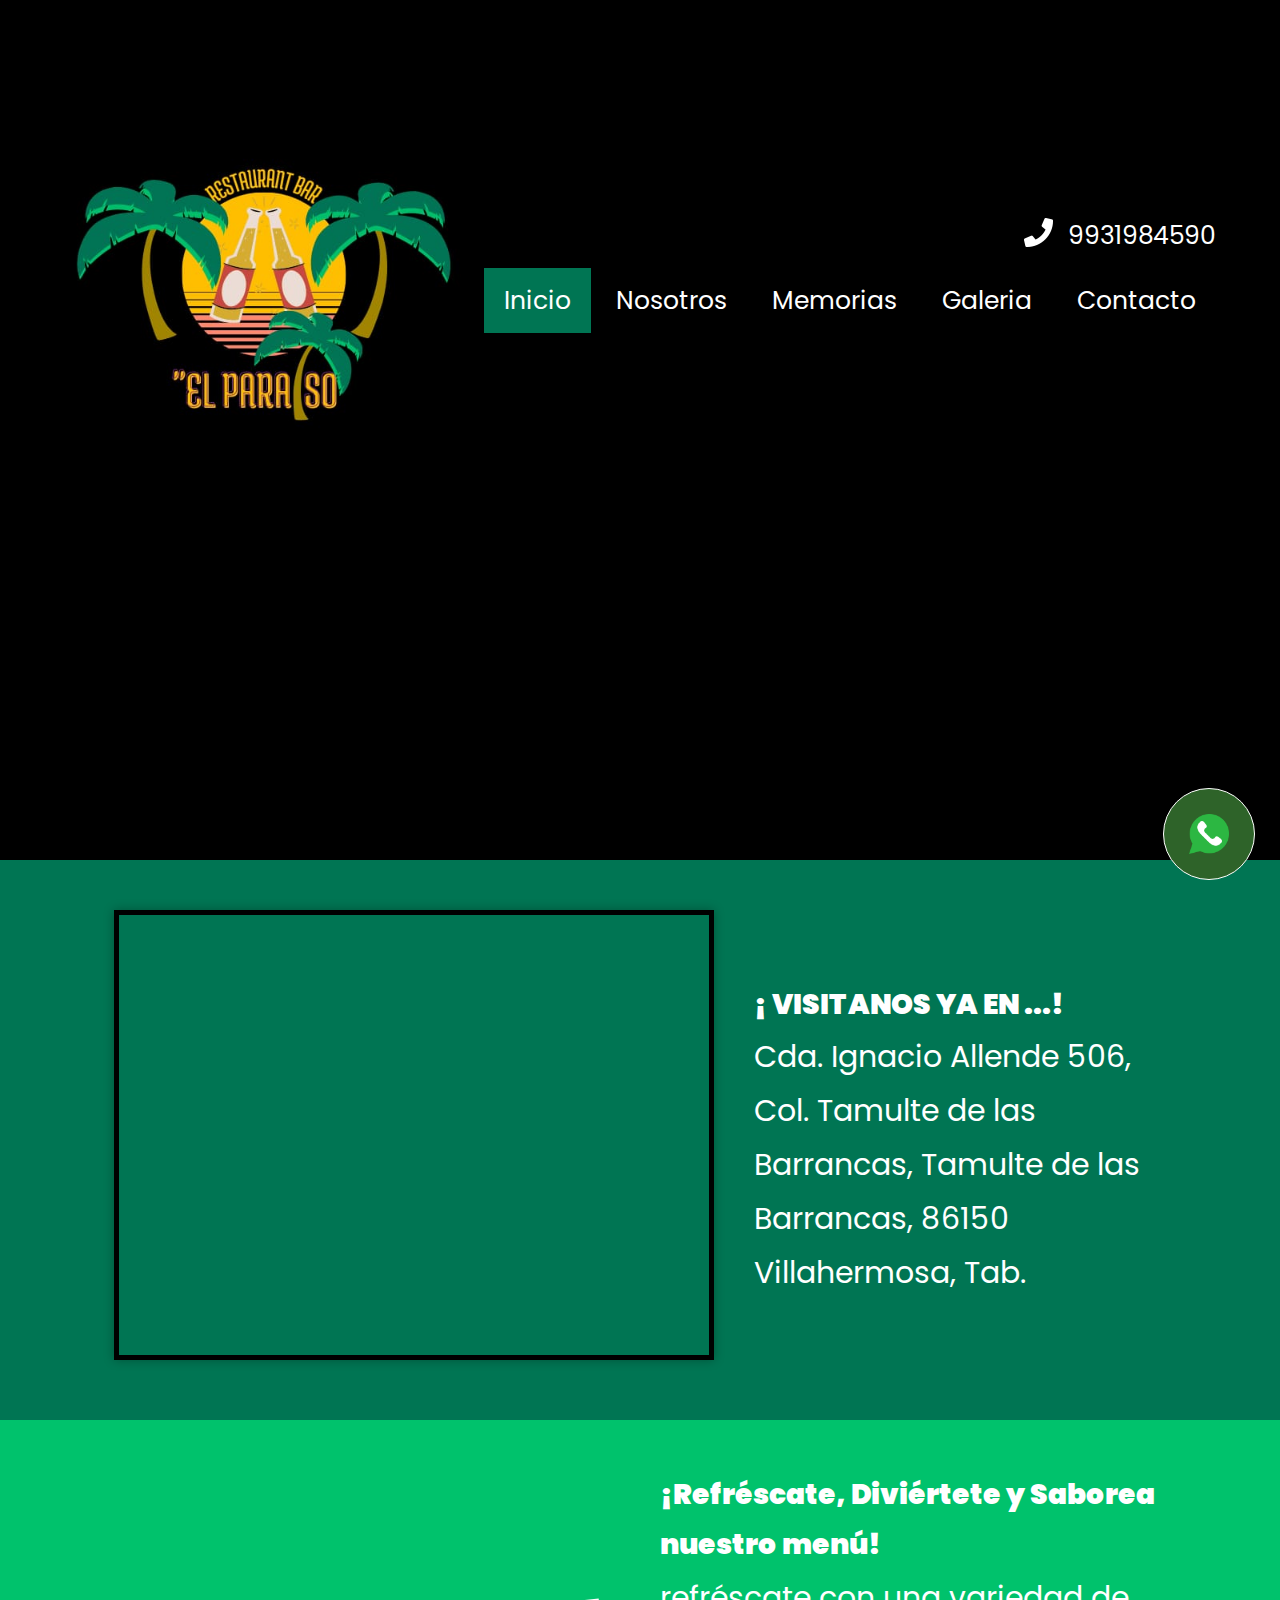
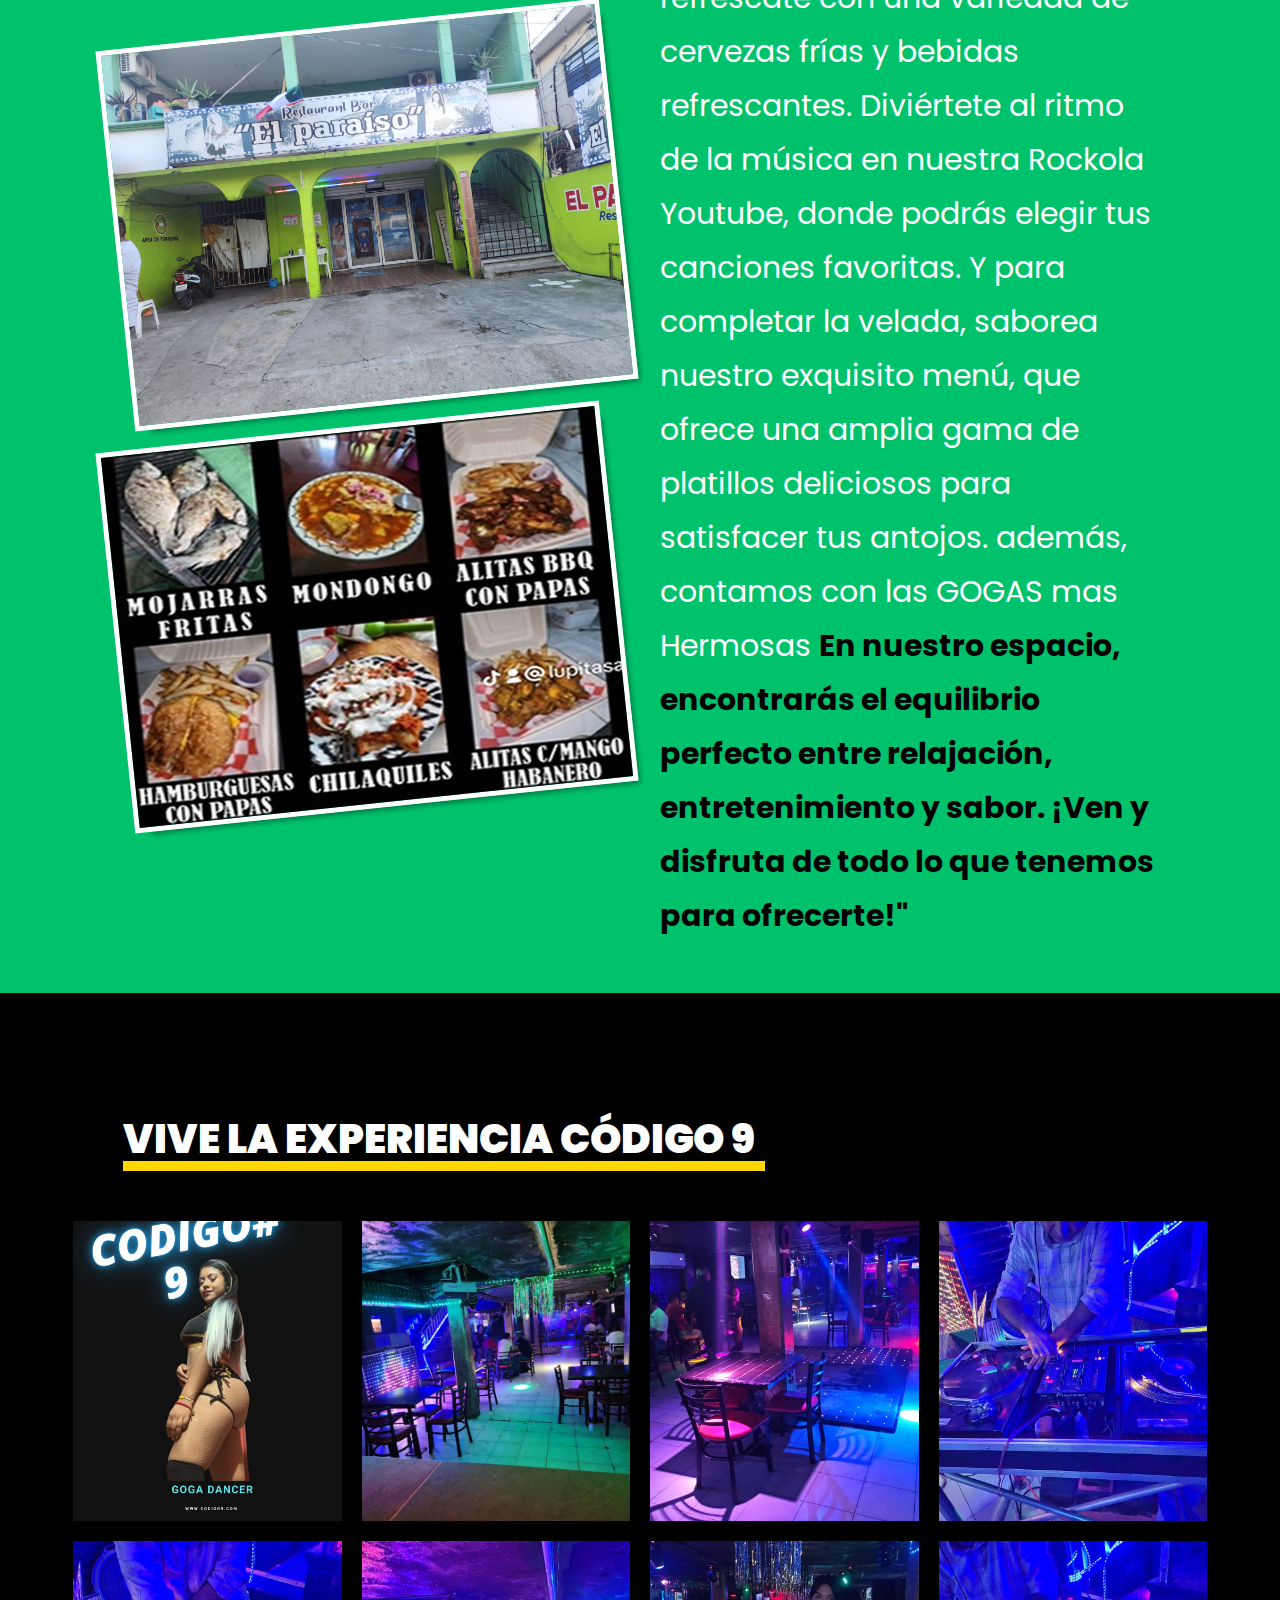
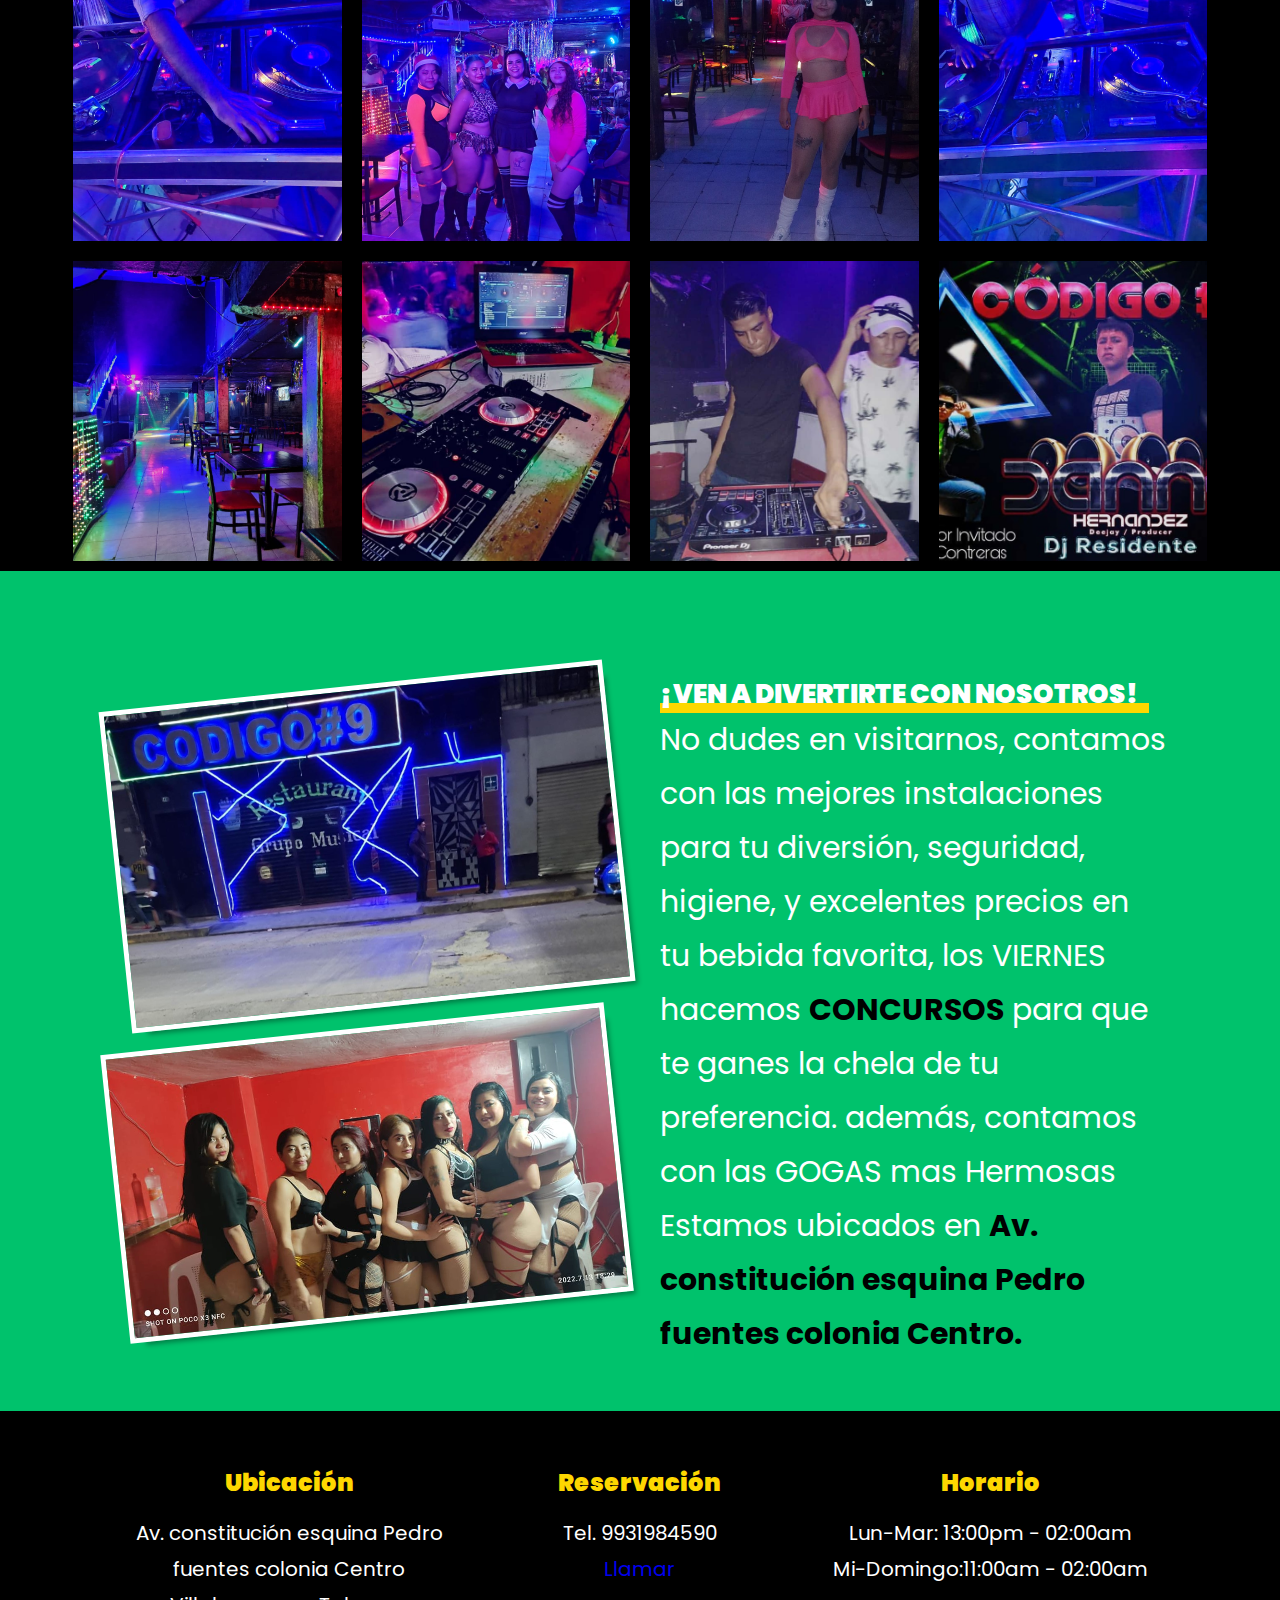
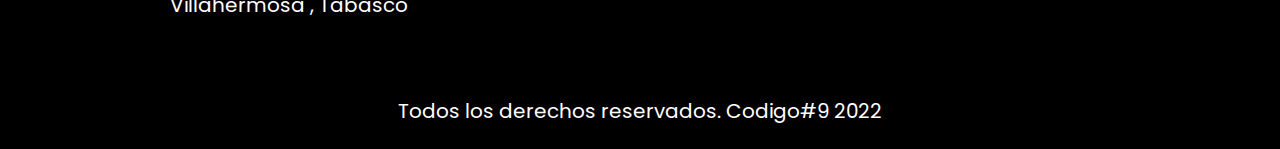
==== index.html @ 176f5985 "first commit" ====
<!DOCTYPE html>
<html lang="es">

<head>
    <meta charset="UTF-8" />
    <meta http-equiv="X-UA-Compatible" content="IE=edge" />
    <meta name="viewport" content="width=device-width, initial-scale=1.0" />
    <meta name="description"
        content="Sitio de bar , la mejor música, el mejor ambiente, gogas, cariñosas, seguridad en el lugar, Rokocola con youtube, los videos tocando en las pantallas del lugar, estamos ubicados en la colonia Tamulte de las barrancas zona de los mariachis de la ciudad de Villahermosa, Tabasco, la música en Rockola en todo su esplendor, visítanos ya sabes donde en bar el paraiso. " />
    <meta name="keywords"
        content="el paraiso bar,bar el paraiso, antro,bar, rokola, youtube , gogas, las cariñosas, musica electronica , chemaney , chelas frias , cubetazo , botellas, baile, antro centro , villahermosa, Tamulte de las barrancas, luces, show, videos, musica youtube, concursos , promociones , noche mexicana antro, posada antro , seguridad , baile , son de barrio ,chilo , peter" />

    <link rel="shortcut icon" href="img/favicon.ico" type="image/x-icon">
    <title>El Paraíso: "Donde la diversión y la tranquilidad se abrazan, ¡y la noche cobra vida!."</title>
    <link rel="preconnect" href="https://fonts.googleapis.com">
    <link rel="preconnect" href="https://fonts.gstatic.com" crossorigin>
    <link href="https://fonts.googleapis.com/css2?family=Poppins:wght@200;300;400;600;700;900&display=swap"
        rel="stylesheet">
    <link rel="preconnect" href="https://fonts.googleapis.com">
    <link rel="preconnect" href="https://fonts.gstatic.com" crossorigin>
    <link href="https://fonts.googleapis.com/css2?family=Roboto:wght@300;400;500;700;900&display=swap" rel="stylesheet">
    <link rel="stylesheet" href="css/styles.css" type="text/css" media="all" />
    <link rel="stylesheet" href="css/normalize.css" type="text/css" media="all" />
</head>

<body>

    <header class="header">

        <div class="contenedor contenido-header">

            <div class="barra">

                <div class="logo">
                    <a href="index.html"><img src="img/paraiso.jpg" alt="logo-del-bar-paraiso" />

                </div>

                <div class="contacto">

                    <a class="telefono" href="tel:9931984590">9931984590</a>

                    <nav class="navegacion">
                        <a class="link activo" href="index.html">Inicio</a>
                        <a class="link" href="nosotros.html">Nosotros</a>
                        <a class="link" href="memorias.html">Memorias</a>
                        <a class="link" href="galeria.html">Galeria</a>
                        <a class="link" href="contacto.html">Contacto</a>
                    </nav>

                </div>

            </div><!-- end barra -->

        </div> <!-- end contenido header -->

    </header>

    <div class="container-boton">
        <a href="https://wa.me/9931984590?text=Quiero%20Reservar%20una%20mesa%20hoy%20se%20podra%20?" target="_blank">
            <img class="boton" src="/img/icono.png" alt="" />
        </a>
    </div>

    <main>
        <section class="visitanos">
            <div class="contenedor">
                <div class="grid-crea">
                    <div>
                        <iframe class="mapa"
                            src="https://www.google.com/maps/embed?pb=!3m2!1ses!2smx!4v1694639401173!5m2!1ses!2smx!6m8!1m7!1s7NgHIiThQM7QHeAy54DLlg!2m2!1d17.96893938468139!2d-92.95968931834545!3f194.87726551774605!4f3.706601394487379!5f0.7820865974627469"
                            width="600" height="450" style="border:0;" allowfullscreen="" loading="lazy"
                            referrerpolicy="no-referrer-when-downgrade"></iframe>
                    </div>

                    <div class="contenido">
                        <h2>
                            ¡ VISITANOS YA EN ...!
                        </h2>
                        <p>
                            Cda. Ignacio Allende 506, Col. Tamulte de las Barrancas, Tamulte de las Barrancas, 86150
                            Villahermosa, Tab.
                        </p>
                    </div>
                </div>
            </div>
        </section>

        <div class="barrio">
            <section class="fiesta">
                <div class="contenedor">
                    <div class="grid-crea">
                        <div class="imagen">
                            <img src="/img/entrada.jpeg" alt="foto entrada" />
                            <img src="/img/comida.jpg" alt="las cariñosas" />
                        </div>

                        <div class="contenido">
                            <h2 class="">
                                ¡Refréscate, Diviértete y Saborea nuestro menú!
                            </h2>
                            <p>
                                refréscate con una variedad de cervezas frías y bebidas refrescantes. Diviértete al
                                ritmo de la música en nuestra Rockola Youtube, donde podrás elegir tus canciones
                                favoritas.
                                Y para completar la velada, saborea nuestro
                                exquisito menú, que ofrece una amplia gama de platillos deliciosos para satisfacer tus
                                antojos. además,
                                contamos con las GOGAS mas Hermosas
                                <span class="direccion">
                                    <strong>
                                        En nuestro espacio, encontrarás el equilibrio perfecto entre relajación,
                                        entretenimiento y sabor. ¡Ven y disfruta de todo lo que tenemos para
                                        ofrecerte!"</strong></span>
                            </p>
                        </div>
                    </div>
                </div>
            </section>
        </div>

        <section class="experiencia">
            <div class="contenedor experiencia-contenido">
                <h2 class="headingBorder">vive la Experiencia código 9</h2>

                <div class="galeria">
                    <div class="imagen">
                        <img class="gale" src="/img/1.jpeg" alt="galeria" />
                    </div>

                    <div class="imagen">
                        <img class="gale" src="/img/2.jpeg" alt="galeria" />
                    </div>
                    <div class="imagen">
                        <img class="gale" src="/img/3.jpeg" alt="galeria" />
                    </div>
                    <div class="imagen">
                        <img class="gale" src="/img/4.jpeg" alt="galeria" />
                    </div>
                    <div class="imagen">
                        <img class="gale" src="/img/5.jpeg" alt="galeria" />
                    </div>
                    <div class="imagen">
                        <img class="gale" src="/img/6.jpeg" alt="galeria" />
                    </div>
                    <div class="imagen">
                        <img class="gale" src="/img/7.jpeg" alt="galeria" />
                    </div>
                    <div class="imagen">
                        <img class="gale" src="/img/8.jpeg" alt="galeria" />
                    </div>
                    <div class="imagen">
                        <img class="gale" src="/img/9.jpeg" alt="galeria" />
                    </div>
                    <div class="imagen">
                        <img class="gale" src="/img/10.jpg" alt="galeria" />
                    </div>
                    <div class="imagen">
                        <img class="gale" src="/img/11.jpg" alt="galeria" />
                    </div>
                    <div class="imagen">
                        <img class="gale" src="/img/12.jpg" alt="galeria" />
                    </div>
                </div>
            </div>
        </section>
    </main>
    <section class="fiesta">
        <div class="contenedor">
            <div class="grid-crea">
                <div class="imagen">
                    <img src="/img/hero.jpg" alt="foto entrada" />
                    <img src="/img/miedo.jpg" alt="las cariñosas" />
                </div>

                <div class="contenido">
                    <h2 class="headingBorder">
                        ¡VEN A DIVERTIRTE CON NOSOTROS!
                    </h2>
                    <p>
                        No dudes en visitarnos, contamos con las mejores
                        instalaciones para tu diversión, seguridad, higiene,
                        y excelentes precios en tu bebida favorita, los
                        VIERNES hacemos
                        <strong class="direccion">CONCURSOS</strong> para
                        que te ganes la chela de tu preferencia. además,
                        contamos con las GOGAS mas Hermosas Estamos ubicados
                        en
                        <span class="direccion">
                            <strong>
                                Av. constitución esquina Pedro fuentes
                                colonia Centro.</strong></span>
                    </p>
                </div>
            </div>
        </div>
    </section>

   <!--  <section class="evento">
        <div class="contenedor">
            <h2>¿Tienes algún evento?</h2>

            <p class="celebra">Celebra con nosotros :</p>

            <div class="eventos">
                <div class="imagen">
                    <img src="/img/cumpleaños.jpg" alt="imagen proceso" />
                </div>

                <div class="texto">
                    <h3 class="headingBorder fi">Cumpleaños</h3>
                    <p>
                        Celebra tu onomástico con nosotros, tenemos las
                        mejores promociones para el cumpleañero(a) solo
                        reserva y que empiece la fiesta.
                    </p>
                </div>
            </div>

            <div class="eventos">
                <div class="imagen">
                    <img src="img/boda.jpg" alt="imagen proceso" />
                </div>

                <div class="texto">
                    <h3 class="headingBorder fi">Aniversario de bodas</h3>
                    <p>
                        El día de tu boda es un momento señalado que seguro
                        que jamás olvidarás. Y por supuesto, celebrar cada
                        año que pasas al lado de esa persona es un motivo de
                        alegría que no puedes perderte. Ven y celébralo aquí
                        en código 9, sorpresas para ti en este día te
                        esperan en código 9.
                    </p>
                </div>
            </div>

            <div class="eventos">
                <div class="imagen">
                    <img src="img/gameover.jpg" alt="imagen proceso" />
                </div>

                <div class="texto">
                    <h3 class="headingBorder fi">
                        Despedidas de soltero(a)
                    </h3>
                    <p>
                        Organiza una despedida de soltera original con tus
                        amigas. Te damos ideas, juegos para despedida de
                        soltera y planes que te van a encantar.
                    </p>
                </div>
            </div>

            <div class="eventos">
                <div class="imagen">
                    <img src="img/gay.png" alt="imagen proceso" />
                </div>

                <div class="texto">
                    <h3 class="headingBorder fi">Salida de closet</h3>
                    <p>
                        Salir del closet o del armario significa comunicar a
                        las personas que nos rodean las inclinaciones
                        sexuales. Básicamente es declararse como una persona
                        lesbiana, gay, bisexual y transgénero. En código 9
                        apoyamos la diversidad sexual , por lo cual celebra
                        con nosotros ese día tan especial para ti, grandes
                        promociones para ti que eres especial.
                    </p>
                </div>
            </div>

            <div class="eventos">
                <div class="imagen">
                    <img src="img/guys-878870_1920.jpg" alt="imagen proceso" />
                </div>

                <div class="texto">
                    <h3 class="headingBorder fi">Tu primera vez en bar.</h3>
                    <p>
                        Si ya tienes 18 y nunca has estado en un bar,
                        déjanos ser tu primera vez y te atenderemos como
                        rey, baile de goga gratis para ti en tu mesa al
                        ingresar a código 9, bienvenido al despapaye y que
                        comience la fiesta.
                    </p>
                </div>
            </div>
        </div>
    </section> -->

    <footer class="footer">
        <div class="contenedor contenido-footer bg-white">
            <div class="footer-box ubicacion">
                <h3 class="heading-footer">Ubicación</h3>
                <p>Av. constitución esquina Pedro fuentes colonia Centro</p>
                <p>Villahermosa , Tabasco</p>
            </div>
            <div class="footer-box reservacion">
                <h3 class="heading-footer">Reservación</h3>
                <p>Tel. 9931984590</p>
                <a href="tel:+529931984590">Llamar</a>
            </div>
            <div class="footer-box horario">
                <h3 class="heading-footer">Horario</h3>

                <p>Lun-Mar: 13:00pm - 02:00am</p>
                <p>Mi-Domingo:11:00am - 02:00am</p>
            </div>
        </div>
        <p class="copyright">
            Todos los derechos reservados. Codigo#9 2022
        </p>
    </footer>

    <!-- <div class=" container-slider contenedor">
         
            <div class=" slider">
          
              <ul>

              <li><img src="img/slider1.jpg" alt=""></li>
              <li><img src="img/slider2.jpg" alt=""></li>
              <li><img src="img/slider3.jpg" alt=""></li>
              <li><img src="img/slider4.jpg" alt=""></li>

              </ul>

            </div>
 -->
    <!-- <script src="/js/app.js"></script> -->
</body>

</html>
---- css/styles.css ----
:root{
    --blanco:#fff;
    --dorado:#fed700;
    --negro:#000000;
    --dorado2:#6c5a02;
    --verde1:#007553;
    --verde2:#00c26c;
    --amarillo:#ffbb01;
    --amarillo2:#a48206;
    --rojo:#cc4743;


    --fuentePrincipal:'Poppins', sans-serif;
    --fuenteSecundaria:'Roboto', sans-serif;
}

html{
    font-size: 62.5%;
    box-sizing: border-box;
   
}

*, *:before, *:after{
    box-sizing: inherit;
    
     
}

body{
    font-family: var(--fuentePrincipal);
    font-size: 1.6rem;
    line-height: 1.8;
 /*    background-color: var(--negro); */
    
}
h1,h2,h3{
    font-weight: 900;
    margin: 1rem 0 4rem 0;
}

h1{
 font-size: 3.8rem;
}
h2{
 font-size: 2.8rem;
 margin: 0;
}
h3{
 font-size: 2rem;
}

a{
    text-decoration: none;
}
img{
    max-width: 100%;
    display: block;
}


.contenedor{
    max-width:120rem;
    margin: 0 auto;
    width:90%;
}

.btn{
    color: var(--gris);
    background-color: var(--blanco);
    border: 1px solid var(--dorado);
    padding: .5rem 2rem;
    transition: background-color .3s;
}
.btn:hover{
    background-color: var(--dorado);
    
}

/* utilidades */
.text-center{
    text-align: center;
}

.mt5{
    margin-top: 5rem;
}

.activo{
    background-color: var(--verde1);
}

.degradado-dorado {
    color: transparent;
    background: linear-gradient(to right, var(--dorado2) 0%, var(--dorado) 100%);
    -webkit-background-clip: text;
    background-clip: text;
    margin: 0;
   
}

/* estilos del header */

.header {
    min-height:80rem;
    /* altura minima del header*/
    background-color: var(--negro); 
    padding: 5rem 0;
    margin-bottom:.5px solid var(--dorado);

}

.contenido-header {
    display: flex;
    flex-direction: column;
    height: calc(80rem - 4rem);
    justify-content: space-between;
    /* alinea verticalmente en column */
    color: var(--blanco);
}

.contenido h2{
    color:var(--blanco);
}

.nombre-sitio {
    font-weight: 300;
    text-align: center;
    font-size: 2rem;
    text-transform: uppercase;
    line-height:1.3;
    margin-top: 3rem;
}

@media (min-width: 768px) {
    .nombre-sitio {
        font-size: 5rem;
    }
}

.nombre-sitio span {
    font-weight: 900;
}

.logo img{

    max-width:40rem;
    margin: 0 auto;

   
}



@media (min-width: 768px) {
    .barra {
        display: flex;
        justify-content: space-between;
        align-items: center;
        /* alineamos en rows horizontalmente */
    }

    .logo img{
       margin:0;
       
    }

}

/* 
alineamos el telefono y el menu de navegacion */
.contacto {
    display: flex;
    flex-direction: column;
    align-items: center;
}

@media (min-width: 768px) {
    .contacto {
        align-items: flex-end;
    }
}

.telefono{
 display: flex;

}
.telefono::before{
    content:'';
    display:block;
    width:4rem;
    height:4rem;
    background-image: url(../img/telefono.png);
    background-repeat: no-repeat;
    background-position: center center;
    margin-right:1rem;
    
}

.header a{
    color:var(--blanco);
    font-size: 2rem;
    margin-bottom:.5rem;
}

@media (min-width: 768px) { 
    .header a{
        margin-bottom:0;
        margin-left:.5rem;
    }
}
@media (min-width: 768px) {
    .header a{
        color:var(--blanco);
        font-size: 2.5rem;
    }
     
    
}

.navegacion{
    display: flex;
    flex-direction:column;
    align-items: center;
    width:100%;
   /*  visibility: hidden; */
   /*  opacity: 0; */
    transition: visibility .3s ease-in-out ,opacity 0.5s linear; 
}



@media (min-width: 768px) {
    .navegacion{
       flex-direction: row;
       display: flex;
      /*  visibility: visible; */
       opacity: 1;
       
      
    } 
    
}

.navegacion a{
    padding:.5rem;
    transition: background-color 300ms;
    width:100%;
    text-align: center;
    margin-top: 1rem;
}
@media (min-width: 768px) { 
    .navegacion a{
        padding: 1rem  2rem;
    }
}

.navegacion a:hover{
    background-color: var(--amarillo);
    color: var(--verde1);
}

.slogan{
    text-align: center;
    
}   

@media (min-width: 768px) { 
    .slogan {
        text-align:right;
    }

   
}
.slogan h2{
    color: var(--blanco);
    text-transform: uppercase;
    font-size: 2rem;
    margin: 0;
}



@media (min-width: 768px) { 
    .slogan h2{
        font-size:4rem
    }
}

.slogan p{
  margin: 0;
  line-height: 1;
  
}

.barrio{
    background-color: var(--verde2);
}

.sonDelBarrio{
    background-color: var(--verde2);

}

.sonDelBarrio img{
    display: block;
    width:100%;
}

.anfitrion{
    text-align: center;
}


.visitanos{
    background-color: var(--verde1);
}

.grid-crea{
   padding: 5rem;
}

.grid-crea img {
    /* transform: rotate(-6deg); */
    border: .5rem solid var(--blanco);
    box-shadow: 9px 10px 5px -7px rgb( 0 0 0 / .35);
    
}

@media (min-width:1024px) { 

    .grid-crea{
        display: grid;
        grid-template-columns: repeat(2 ,1fr);
        gap: 4rem;
        align-items:center;
    }
}

.contenido p{
    color: var(--blanco);
    line-height: 1.8;
    font-size:2rem;
}


@media (min-width:1024px) { 

    .contenido p{
        font-size:3rem;
    }
    
}

iframe{
    margin: 0 auto;
}

iframe.mapa {
    border: 5px solid var(--negro) !important; /* Borde blanco de 5px */
    box-shadow: 0px 0px 10px rgba(0, 0, 0, 0.3) !important; /* Sombra suave */
   
   
}

/* estilos de la galeria */

.experiencia {
    background-color: var(--negro);
    padding: 1rem;
   
}

.experiencia h2{
    color: var(--blanco);
    padding: 5rem;
    text-transform:uppercase;
    text-align: center;
    font-size: 4rem;
}


.imagen .gale{
    height: 30rem;
    width: 30rem;
    object-fit: cover;
}

.galeria{
    display: grid;
    grid-template-columns: repeat(2,1fr);
    gap:1rem;
   
}

@media (min-width: 1024px) { 

    .galeria{
        display: grid;
        grid-template-columns: repeat(4, 1fr); 
        gap:2rem; 
         
   }   

}

.headingBorder{
    font-size: 2.6rem;
     color:var(--dorado2);
     display: inline-block;
     margin-top: 5rem;
}

.headingBorder::after{
    content:'';
    background-color:var(--dorado);
    height: 1rem;
    width:calc(100% + 1rem) ;
    display: block;
    margin:-1.4rem 0 0 0;
}

/* estilos  fiesta */

.fiesta{
    background-color: var(--verde2);
    margin: 0;
    
    
}

.direccion{
    color: var(--negro);
    
    
}

.fiesta img{
    margin-top:2rem;
    transform: rotate(-6deg);  
    border: .5rem solid var(--blanco);
    box-shadow: 9px 10px 5px -7px rgb( 0 0 0 / .35);
}

.fiesta-grid{
    display: grid;
    grid-template-columns: repeat(2 ,1fr);
    gap: 2rem;
    align-items:center;
}

.contenido-footer{
    padding: 5rem;
}

@media (min-width:1024px) { 

    .contenido-footer{
        display: grid;
        grid-template-columns: repeat(3, 2fr);
    }
}

.copyright {
    text-align: center;
    margin: 0;
    padding: 2rem;
    color: var(--blanco)
}

/* estilos de eventos */
.evento{
    background-color:var(--blanco);
    padding: 2rem;
}

.evento h2{
    text-align: center;
    text-transform: uppercase;

}

.evento .celebra{
    color:var(--dorado2);
    font-weight: 900;

}
.eventos{
    margin-bottom: 5rem;
}

@media (min-width: 1024px) { 
    .eventos{
        display:flex;
        gap: 5rem;
        align-items: center;
    }
}

.eventos:last-of-type{
    margin-bottom: 0;
}

.texto:nth-child(even){
    order: -1;
}

    

    .imagen,
    .texto {
        flex: 1;
    }

    .texto {
        margin-top: 1rem;
       
    }

    .fi {
        margin: 0;
        text-align: left;
    }

    


/* estilos de footer */

.footer{
    background-color: var(--negro);
}


.footer-box {
   
    text-align: center;
    margin-bottom:5rem;
    color:var(--blanco);
}
    @media (min-width:1024px) { 
        .footer-box {
            margin-bottom:0;
        }
    }

    h3 {
        
        margin: 0 0 1rem 0;
        font-size: 2.4rem;
        color:var(--dorado);
    }
    p, a {
        font-size: 2rem;
        margin: 0;
    }

/* 
 estilos del boton whatsapp
 */

 .container-boton{
    background-color: #2e6329;
    border: 1px solid #fff;
    position: fixed;
    z-index: 999;
    border-radius: 50%;
    bottom: 20px;
    right: 25px;
    padding: 25px;
    transition: ease 0.3s;
    animation: efecto 1.2s infinite;
}

.container-boton:hover{
    transform: scale(1.1);
    transition: 0.3s;
}

.boton{
    width: 4rem;
    transition: ease 1s;
}


@keyframes efecto{
    0%{
        box-shadow: 0 0 0 0 rgba(0, 0, 0, 0.85);
    }
    100%{
        box-shadow: 0 0 0 25px rgba(0, 0, 0, 0);
    }
}


/* estilos de nosotros */

.nosotros{
    background-color: var(--blanco);
}

.contenido-nosotros p{

    color: var(--dorado2);
    font-size:2rem;
    font-weight: 700;
    line-height: 2;
    margin-top:5rem;
    
}

 @media (min-width: 1024px) { 
    .contenido-nosotros p{
        margin-top: 0;
    }
 }


.sonDeBarrio{
    background-color: var(--dorado2);
}


 .sonDeBarrio img{
    margin-top:2rem;
    /* transform: rotate(-6deg);   */
    border: .5rem solid var(--blanco);
    box-shadow: 9px 10px 5px -7px rgb( 0 0 0 / .35);
}

/* galeria */

.gale{
    background-color: var(--dorado2);
    
}


/* contacto */

.contenido-principal h2{
    text-align: center;
    padding: 1rem 0 0 0;
}
.contenido-contacto{
   padding: 1rem;
   background-color: var(--blanco)
}



@media (min-width: 1024px) { 
    .contenido-contacto{
        display: grid;
        grid-template-columns: repeat(2, 1fr);
        background-image: url(../img/hero.jpg);
        background-repeat: no-repeat;
        background-position: right center;
        background-size: 40%;
    }
}

.formulario .campo{
    margin-bottom: 2rem;
}

.campo:last-of-type{
    margin-bottom: 0;
}

.campo label{
   
        text-transform: uppercase;
        display: block;
        font-size: 2.2rem;
        font-weight: 700;
    
}

.campo input:not([type="submit"]), 
select {
    width: 100%;
    padding: 1rem;
    border: .5rem solid var(--negro);
}

.campo input[type="submit"] {
    background-color: var(--dorado2);
    width: 100%;
    border: none;
    padding: 1rem;
    color: var(--blanco);
    font-size: 2.2rem;
    font-weight: 700;
    text-transform: uppercase;
}

/* estilos del menu hamburguesa */

/* .mobile-menu{
    display: flex;
    justify-content: center;
    align-items: center;
}

@media (min-width: 768px) {
    .mobile-menu{
        display: none;
    } 
    
}

@media (min-width: 1024px) {
    .mobile-menu{
        display: none;
    } 
    
}

.mobile-menu img{
    width: 5rem;
    align-items: center;
}

.mostrar{
    visibility: visible;
    opacity: 1;
} 
 */














/*   slider estilos */

/* 
.container-slider{
    max-width:70%;
    
    
    padding-top: 2rem;
   
  
}

.slider{
    width:100%;
    margin-top:10rem;
    overflow: hidden;
}

@media (min-width:768px) { 
   
.slider{
    margin-top: 30rem;
}
}

@media (min-width:1200px) { 
   
    .slider{
        margin-top:5rem;
    }
    }

.slider ul{
    padding: 0;
    display: flex;
    width:400%;

    animation: slider 20s infinite alternate;
    animation-timing-function:linear;
}

.slider ul li{
    width: 100%;
    list-style:none;
}

.slider img{
    width:100%;
    object-fit: cover;
}

@keyframes slider{
    0%{margin-left: 0;}
    20%{margin-left: 0;}

    25%{margin-left: -100%;}
    45%{margin-left: -100%;}

    50%{margin-left: -200%;}
    70%{margin-left: -200%;}

    75%{margin-left: -300%;}
    100%{margin-left: -300%;}


} */
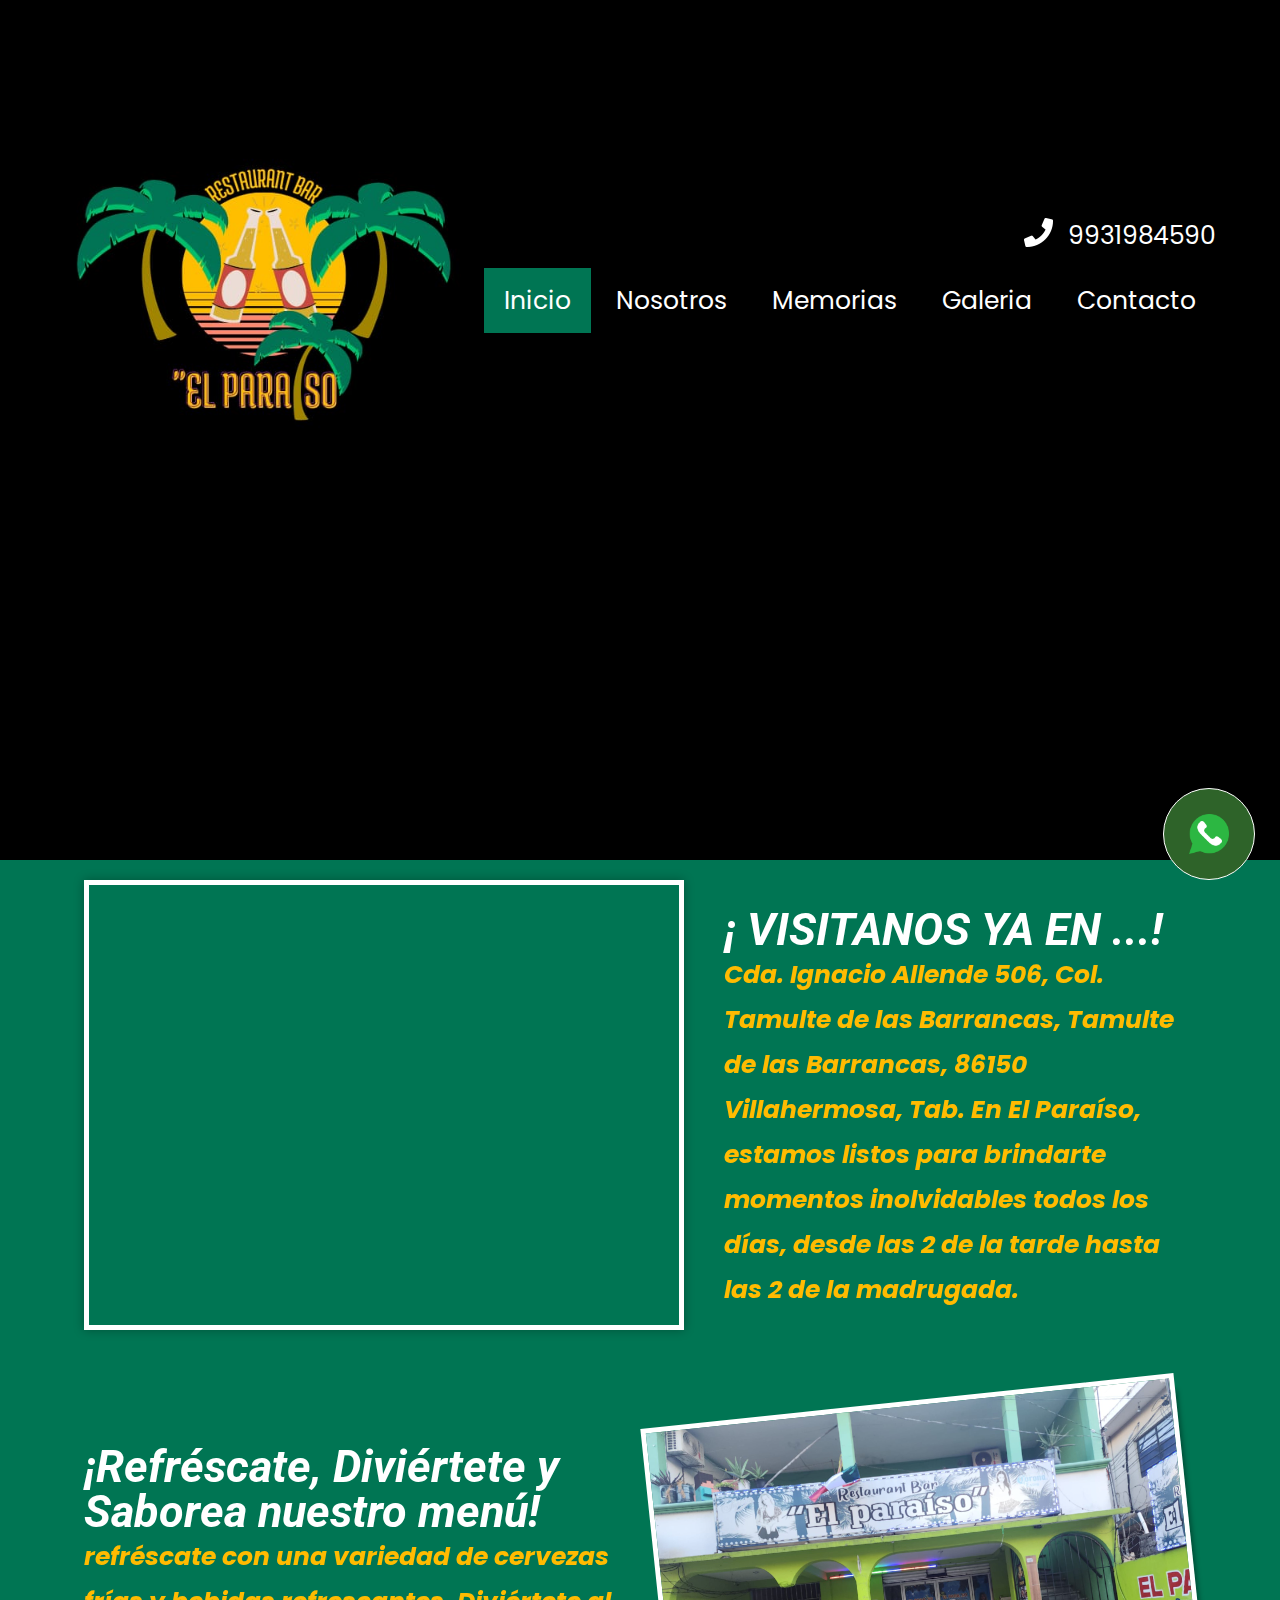
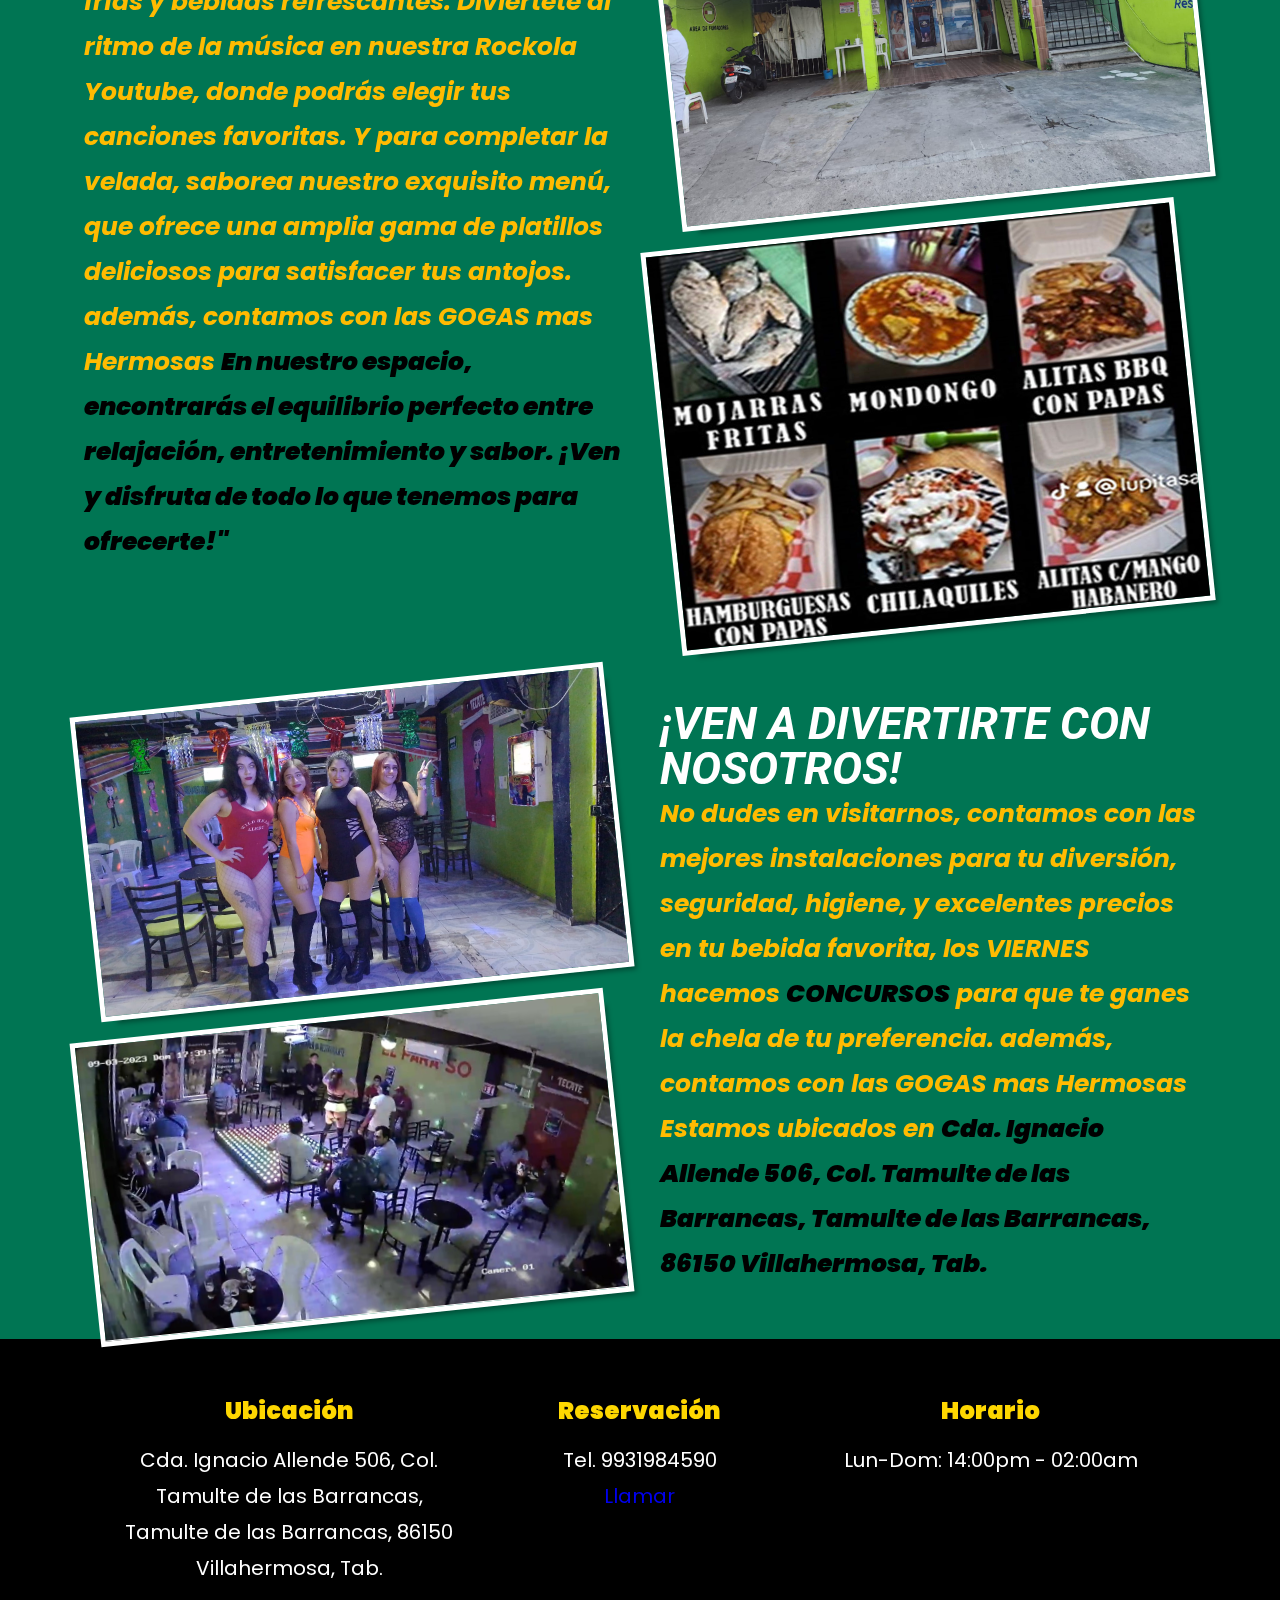
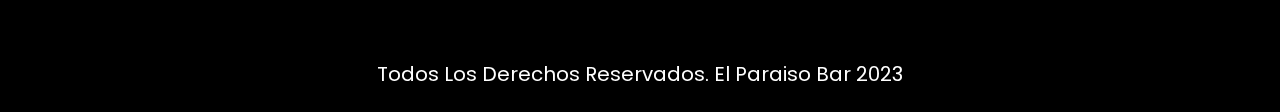
==== commit 218a0232: "first commit" ====
--- a/index.html
+++ b/index.html
@@ -79,7 +79,8 @@
                         </h2>
                         <p>
                             Cda. Ignacio Allende 506, Col. Tamulte de las Barrancas, Tamulte de las Barrancas, 86150
-                            Villahermosa, Tab.
+                            Villahermosa, Tab. En El Paraíso, estamos listos para brindarte momentos inolvidables todos
+                            los días, desde las 2 de la tarde hasta las 2 de la madrugada.
                         </p>
                     </div>
                 </div>
@@ -90,10 +91,6 @@
             <section class="fiesta">
                 <div class="contenedor">
                     <div class="grid-crea">
-                        <div class="imagen">
-                            <img src="/img/entrada.jpeg" alt="foto entrada" />
-                            <img src="/img/comida.jpg" alt="las cariñosas" />
-                        </div>
 
                         <div class="contenido">
                             <h2 class="">
@@ -114,12 +111,18 @@
                                         ofrecerte!"</strong></span>
                             </p>
                         </div>
+
+                        <div class="imagen">
+                            <img src="/img/entrada.jpeg" alt="foto entrada" />
+                            <img src="/img/comida.jpg" alt="las cariñosas" />
+                        </div>
+
                     </div>
                 </div>
             </section>
         </div>
 
-        <section class="experiencia">
+       <!--  <section class="experiencia">
             <div class="contenedor experiencia-contenido">
                 <h2 class="headingBorder">vive la Experiencia código 9</h2>
 
@@ -163,18 +166,18 @@
                     </div>
                 </div>
             </div>
-        </section>
+        </section> -->
     </main>
     <section class="fiesta">
         <div class="contenedor">
             <div class="grid-crea">
                 <div class="imagen">
-                    <img src="/img/hero.jpg" alt="foto entrada" />
-                    <img src="/img/miedo.jpg" alt="las cariñosas" />
+                    <img src="/img/gogitas.jpg" alt="foto entrada" />
+                    <img src="/img/baile.jpeg" alt="las cariñosas" />
                 </div>
 
                 <div class="contenido">
-                    <h2 class="headingBorder">
+                    <h2>
                         ¡VEN A DIVERTIRTE CON NOSOTROS!
                     </h2>
                     <p>
@@ -188,15 +191,15 @@
                         en
                         <span class="direccion">
                             <strong>
-                                Av. constitución esquina Pedro fuentes
-                                colonia Centro.</strong></span>
+                                Cda. Ignacio Allende 506, Col. Tamulte de las Barrancas, Tamulte de las Barrancas, 86150
+                                Villahermosa, Tab.</strong></span>
                     </p>
                 </div>
             </div>
         </div>
     </section>
 
-   <!--  <section class="evento">
+    <!--  <section class="evento">
         <div class="contenedor">
             <h2>¿Tienes algún evento?</h2>
 
@@ -294,8 +297,9 @@
         <div class="contenedor contenido-footer bg-white">
             <div class="footer-box ubicacion">
                 <h3 class="heading-footer">Ubicación</h3>
-                <p>Av. constitución esquina Pedro fuentes colonia Centro</p>
-                <p>Villahermosa , Tabasco</p>
+                <p> Cda. Ignacio Allende 506, Col. Tamulte de las Barrancas, Tamulte de las Barrancas, 86150
+                   </p>
+                <p> Villahermosa, Tab.</p>
             </div>
             <div class="footer-box reservacion">
                 <h3 class="heading-footer">Reservación</h3>
@@ -305,12 +309,11 @@
             <div class="footer-box horario">
                 <h3 class="heading-footer">Horario</h3>
 
-                <p>Lun-Mar: 13:00pm - 02:00am</p>
-                <p>Mi-Domingo:11:00am - 02:00am</p>
+                <p>Lun-Dom: 14:00pm - 02:00am</p>
             </div>
         </div>
         <p class="copyright">
-            Todos los derechos reservados. Codigo#9 2022
+            Todos Los Derechos Reservados. El Paraiso Bar 2023
         </p>
     </footer>
 
--- a/css/styles.css
+++ b/css/styles.css
@@ -293,7 +293,7 @@
 }
 
 .barrio{
-    background-color: var(--verde2);
+    background-color: var(--verde1);
 }
 
 .sonDelBarrio{
@@ -316,14 +316,8 @@
 }
 
 .grid-crea{
-   padding: 5rem;
-}
-
-.grid-crea img {
-    /* transform: rotate(-6deg); */
-    border: .5rem solid var(--blanco);
-    box-shadow: 9px 10px 5px -7px rgb( 0 0 0 / .35);
-    
+   padding:2rem;
+ 
 }
 
 @media (min-width:1024px) { 
@@ -331,33 +325,55 @@
     .grid-crea{
         display: grid;
         grid-template-columns: repeat(2 ,1fr);
-        gap: 4rem;
+        gap:4rem;
         align-items:center;
     }
 }
 
+@media (min-width: 768px) {
+
+    .contenido h2{
+        font-size: 4.5rem;
+        line-height:1;
+        font-family: var(--fuenteSecundaria);
+        font-weight: 700;
+        font-style: italic;
+       
+    } 
+
+    .contenido p{
+        color: var(--blanco);
+        line-height: 1.8;
+        font-size:2.5rem;
+        font-style: oblique;
+        font-family: var(--fuentePrincipal);
+       
+
+    }
+    
+}
+
 .contenido p{
-    color: var(--blanco);
+    color: var(--amarillo);
     line-height: 1.8;
     font-size:2rem;
+    font-family: var(--fuentePrincipal);
+    font-weight: bold;
+    
 }
 
 
 @media (min-width:1024px) { 
-
     .contenido p{
-        font-size:3rem;
-    }
-    
-}
-
-iframe{
-    margin: 0 auto;
+        font-size:2.5rem;
+    }
+    
 }
 
 iframe.mapa {
-    border: 5px solid var(--negro) !important; /* Borde blanco de 5px */
+    border: 5px solid var(--blanco) !important; /* Borde blanco de 5px */
     box-shadow: 0px 0px 10px rgba(0, 0, 0, 0.3) !important; /* Sombra suave */
+    
    
    
 }
@@ -422,7 +438,7 @@
 /* estilos  fiesta */
 
 .fiesta{
-    background-color: var(--verde2);
+    background-color: var(--verde1);
     margin: 0;
     
     
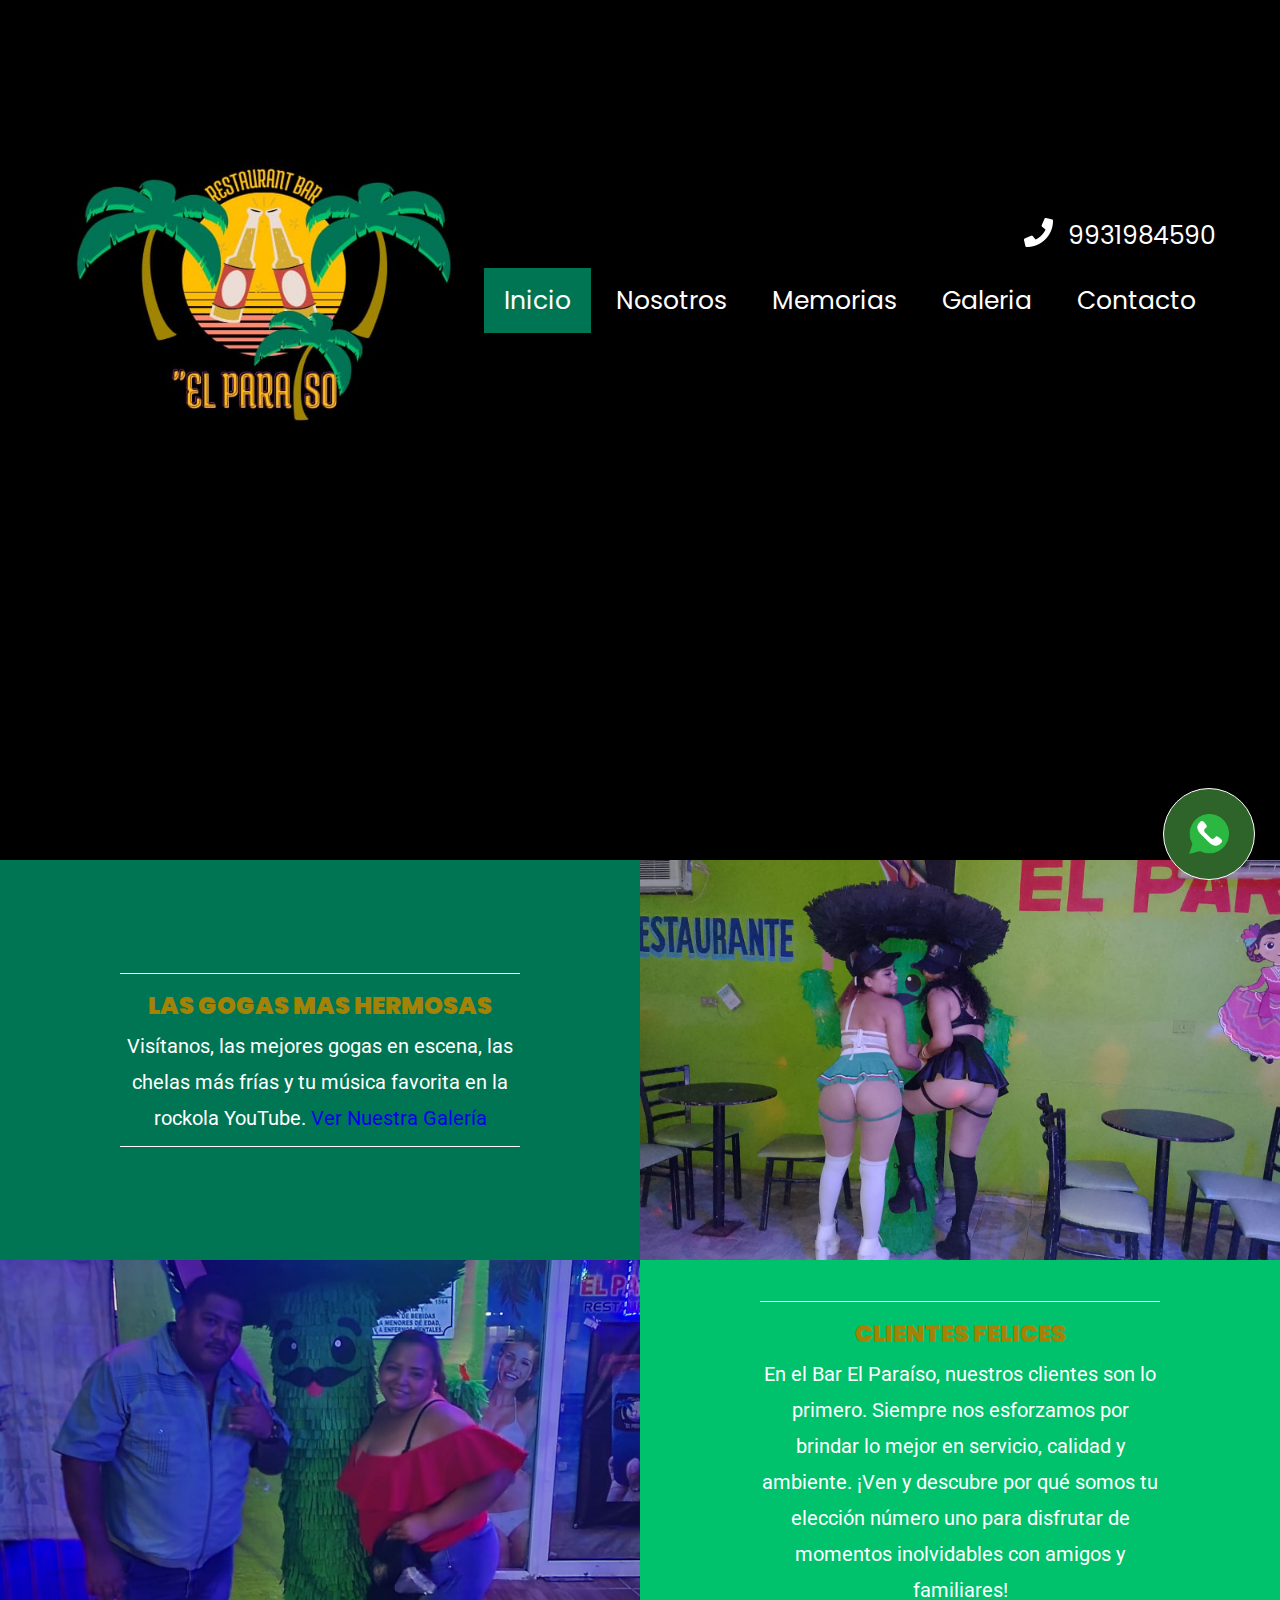
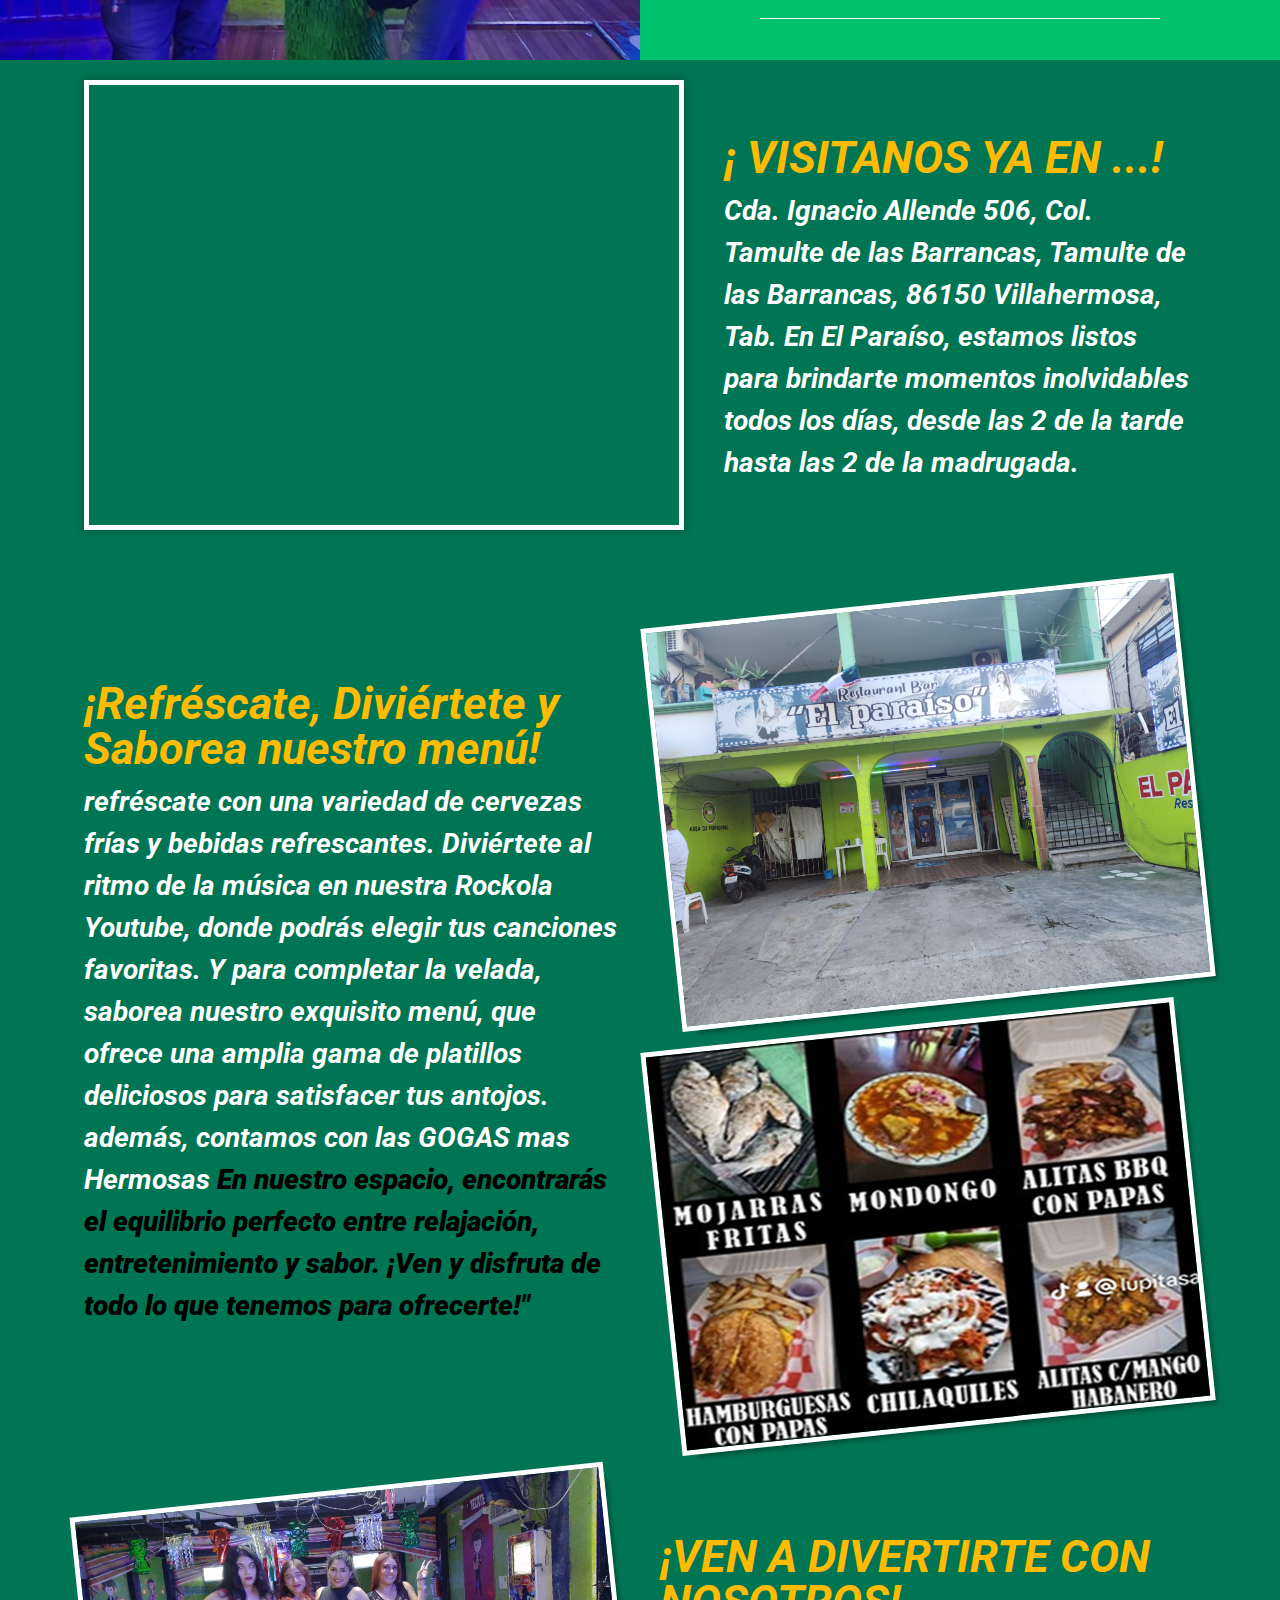
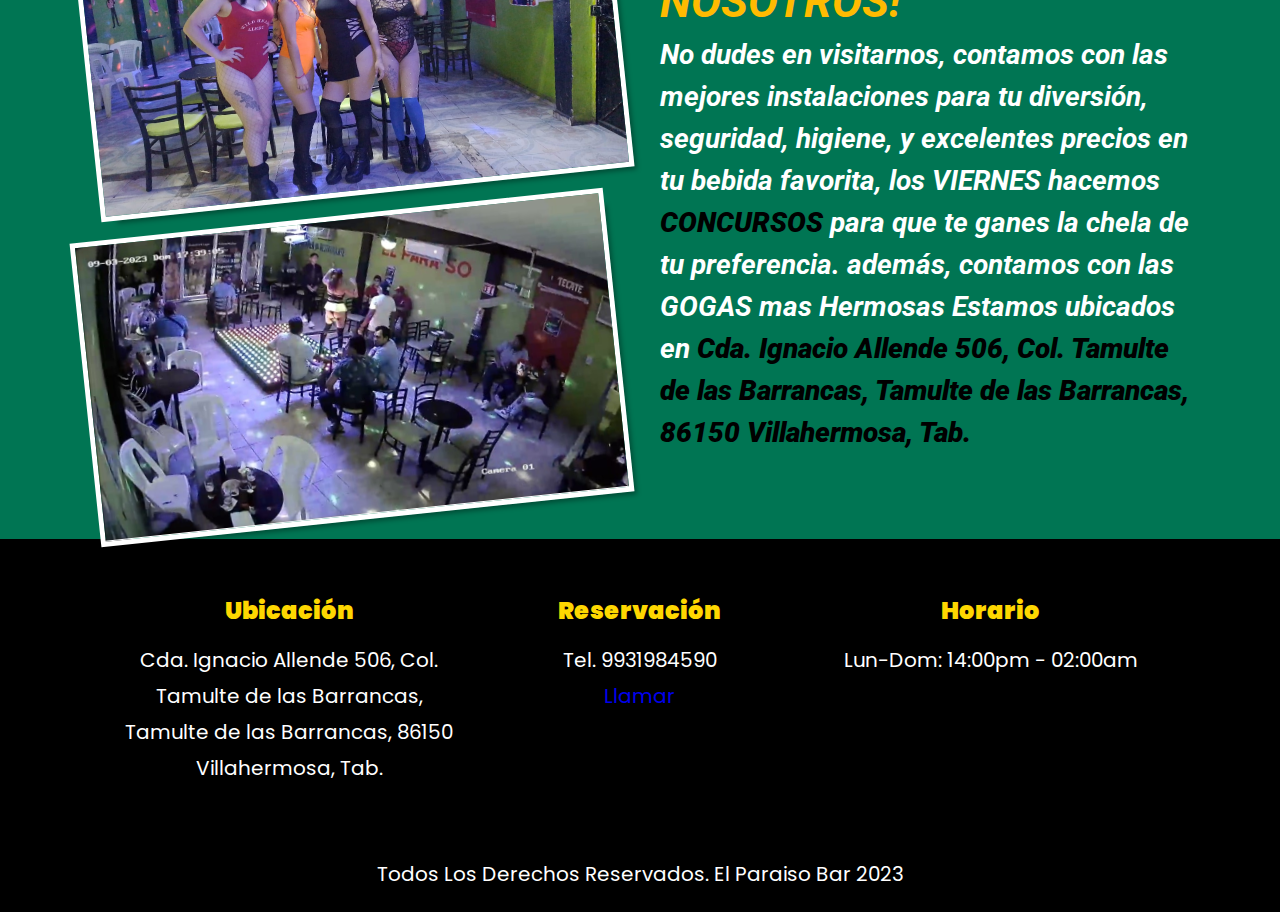
==== commit 0b3e32f2: "agregamos videos y fotos" ====
--- a/index.html
+++ b/index.html
@@ -61,6 +61,37 @@
             <img class="boton" src="/img/icono.png" alt="" />
         </a>
     </div>
+
+    <section class="bloques">
+        <div class="bloques__grid">
+            <div class="bloque">
+                <div class="bloque__contenido">
+                    <h2 class="bloque__heading">Las Gogas mas Hermosas</h2>
+                    <p class="bloque__texto">
+                        Visítanos, las mejores gogas en escena, las chelas más frías y tu música favorita en la rockola
+                        YouTube. <a href="galeria.html">Ver Nuestra Galería </a>
+                    </p>
+                </div>
+            </div>
+            <!-- end bloque -->
+            <div class="bloque"></div>
+
+            <div class="bloque">
+                <div class="bloque__contenido">
+                    <h2 class="bloque__heading">Clientes Felices</h2>
+                    <p class="bloque__texto">
+                        En el Bar El Paraíso, nuestros clientes son lo primero. Siempre nos esforzamos por brindar lo
+                        mejor en servicio, calidad y ambiente. ¡Ven y descubre por qué somos tu elección número uno para
+                        disfrutar de momentos inolvidables con amigos y familiares!
+                    </p>
+                </div>
+            </div>
+            <!-- end bloque -->
+            <div class="bloque"></div>
+        </div>
+        <!-- end grid -->
+    </section>
+
 
     <main>
         <section class="visitanos">
@@ -122,7 +153,7 @@
             </section>
         </div>
 
-       <!--  <section class="experiencia">
+        <!--  <section class="experiencia">
             <div class="contenedor experiencia-contenido">
                 <h2 class="headingBorder">vive la Experiencia código 9</h2>
 
@@ -199,106 +230,13 @@
         </div>
     </section>
 
-    <!--  <section class="evento">
-        <div class="contenedor">
-            <h2>¿Tienes algún evento?</h2>
-
-            <p class="celebra">Celebra con nosotros :</p>
-
-            <div class="eventos">
-                <div class="imagen">
-                    <img src="/img/cumpleaños.jpg" alt="imagen proceso" />
-                </div>
-
-                <div class="texto">
-                    <h3 class="headingBorder fi">Cumpleaños</h3>
-                    <p>
-                        Celebra tu onomástico con nosotros, tenemos las
-                        mejores promociones para el cumpleañero(a) solo
-                        reserva y que empiece la fiesta.
-                    </p>
-                </div>
-            </div>
-
-            <div class="eventos">
-                <div class="imagen">
-                    <img src="img/boda.jpg" alt="imagen proceso" />
-                </div>
-
-                <div class="texto">
-                    <h3 class="headingBorder fi">Aniversario de bodas</h3>
-                    <p>
-                        El día de tu boda es un momento señalado que seguro
-                        que jamás olvidarás. Y por supuesto, celebrar cada
-                        año que pasas al lado de esa persona es un motivo de
-                        alegría que no puedes perderte. Ven y celébralo aquí
-                        en código 9, sorpresas para ti en este día te
-                        esperan en código 9.
-                    </p>
-                </div>
-            </div>
-
-            <div class="eventos">
-                <div class="imagen">
-                    <img src="img/gameover.jpg" alt="imagen proceso" />
-                </div>
-
-                <div class="texto">
-                    <h3 class="headingBorder fi">
-                        Despedidas de soltero(a)
-                    </h3>
-                    <p>
-                        Organiza una despedida de soltera original con tus
-                        amigas. Te damos ideas, juegos para despedida de
-                        soltera y planes que te van a encantar.
-                    </p>
-                </div>
-            </div>
-
-            <div class="eventos">
-                <div class="imagen">
-                    <img src="img/gay.png" alt="imagen proceso" />
-                </div>
-
-                <div class="texto">
-                    <h3 class="headingBorder fi">Salida de closet</h3>
-                    <p>
-                        Salir del closet o del armario significa comunicar a
-                        las personas que nos rodean las inclinaciones
-                        sexuales. Básicamente es declararse como una persona
-                        lesbiana, gay, bisexual y transgénero. En código 9
-                        apoyamos la diversidad sexual , por lo cual celebra
-                        con nosotros ese día tan especial para ti, grandes
-                        promociones para ti que eres especial.
-                    </p>
-                </div>
-            </div>
-
-            <div class="eventos">
-                <div class="imagen">
-                    <img src="img/guys-878870_1920.jpg" alt="imagen proceso" />
-                </div>
-
-                <div class="texto">
-                    <h3 class="headingBorder fi">Tu primera vez en bar.</h3>
-                    <p>
-                        Si ya tienes 18 y nunca has estado en un bar,
-                        déjanos ser tu primera vez y te atenderemos como
-                        rey, baile de goga gratis para ti en tu mesa al
-                        ingresar a código 9, bienvenido al despapaye y que
-                        comience la fiesta.
-                    </p>
-                </div>
-            </div>
-        </div>
-    </section> -->
 
     <footer class="footer">
         <div class="contenedor contenido-footer bg-white">
             <div class="footer-box ubicacion">
                 <h3 class="heading-footer">Ubicación</h3>
                 <p> Cda. Ignacio Allende 506, Col. Tamulte de las Barrancas, Tamulte de las Barrancas, 86150
-                   </p>
+                </p>
                 <p> Villahermosa, Tab.</p>
             </div>
             <div class="footer-box reservacion">
@@ -317,22 +255,9 @@
         </p>
     </footer>
 
-    <!-- <div class=" container-slider contenedor">
-         
-            <div class=" slider">
-          
-              <ul>
-
-              <li><img src="img/slider1.jpg" alt=""></li>
-              <li><img src="img/slider2.jpg" alt=""></li>
-              <li><img src="img/slider3.jpg" alt=""></li>
-              <li><img src="img/slider4.jpg" alt=""></li>
-
-              </ul>
-
-            </div>
- -->
-    <!-- <script src="/js/app.js"></script> -->
+   
+   
+     <script src="/js/galeria.js"></script> 
 </body>
 
 </html>--- a/css/styles.css
+++ b/css/styles.css
@@ -378,6 +378,80 @@
    
 }
 
+/* estilos de bloques */
+
+@media (min-width: 768px) { 
+    .bloques__grid{
+        display: grid;
+        grid-template-columns: (2 ,0rem);
+        grid-auto-flow: dense;
+    }
+}
+
+
+/* .bloques {
+    &__grid {
+      @include m.tablet {
+        @include m.grid(2, 0rem);
+        grid-auto-flow: dense;
+      }
+    }
+  } */
+
+  
+  .bloque {
+    height: 40rem;
+    display: flex;
+    flex-direction: column;
+    justify-content: center;
+    align-items: center;
+    text-align: center;
+  }
+  
+
+.bloque:nth-child(1){
+    background-color: var(--verde1);
+}
+
+.bloque:nth-child(2){
+    background-image: url(/img/fotos/nenas.jpg);
+    background-size: cover;
+    background-position: center center;
+    background-repeat: no-repeat;
+}
+
+.bloque:nth-child(3){
+    grid-column: 2 / 3;
+    background-color:var(--verde2);
+}
+
+.bloque:nth-child(4){
+    background-image: url(/img/fotos/pantera.jpg);
+    background-size: cover;
+    background-position: center center;
+    background-repeat: no-repeat;
+}
+
+
+.bloque__contenido{
+    max-width:40rem;
+    border-block:1px solid var(--blanco);
+    color: var(--blanco);
+    padding: 1rem 0;
+}
+
+.bloque__heading {
+    font-size: 2.4rem;
+    text-transform: uppercase;
+    font-family: var(--fuentePrincipal);
+    color: var(--amarillo2);
+  }
+
+  .bloque__texto {
+    font-size: 2rem;
+    font-family: var(--fuenteSecundaria);
+  }
+
 /* estilos de la galeria */
 
 .experiencia {
@@ -403,7 +477,7 @@
 
 .galeria{
     display: grid;
-    grid-template-columns: repeat(2,1fr);
+    grid-template-columns: repeat(3,1fr);
     gap:1rem;
    
 }
@@ -537,7 +611,120 @@
         text-align: left;
     }
 
-    
+
+/* 
+estilos memorias paradisiacas*/
+
+.heading{
+    font-size: 4rem;
+    text-align:center;
+    padding: 1rem;
+}
+
+.container{
+    display: grid;
+    grid-template-columns: 2fr 1fr;
+    gap: 1.5rem;
+    align-items: flex-start;
+    padding:0.5rem 5%;
+}
+
+
+.container .main-video{
+    background:var(--segundo);
+    border-radius: .5rem;
+    padding: 1rem;
+}
+
+.container .main-video video{
+    width: 100%;
+    border-radius:0.5rem;
+}
+
+.container .main-video .title{
+    color:var(--verde1);
+    font-size: 2.3rem;
+    padding-top: 1.5rem;
+    padding-bottom: 1.5rem;
+    font-family: var(--fuenteSecundaria);
+
+}
+
+.container .video-list{
+    background:var(--tercero);
+    border-radius: 0.5rem;
+    height:52rem;
+    overflow-y: scroll;
+}
+
+.container .video-list::-webkit-scrollbar{
+    width:0.7rem;
+}
+
+.container .video-list::-webkit-scrollbar-track{
+    background:var(--segundo);
+    border-radius:  5rem;
+}
+
+.container .video-list::-webkit-scrollbar-thumb{
+    background-color:var(--verde2);
+    border-radius: 5rem;
+}
+  
+.container .video-list .vid video{
+   width:10rem;
+   border-radius: 0.5rem;
+
+}
+
+.container .video-list .vid{
+    display: flex;
+    align-items: center;
+    gap:1.5rem;
+    background:var(--verde1);
+    border-radius:0.5rem;
+    margin: 1rem;
+    padding:1rem;
+    border: 1px solid rgba(0,0,0,.1);
+    cursor: pointer;
+
+}
+
+.container .video-list .vid:hover{
+    background:var(--verde1);
+
+}
+
+.container .video-list .vid.active{
+    background:var(--verde2);
+}
+
+.container .video-list .vid.active .title{
+    color:var(--amarillo2);
+}
+
+
+.container .video-list .vid .title{
+    color: var(--blanco);
+    font-size: 1.7rem;
+
+}
+
+@media (max-width:991px) { 
+    .container{
+        
+        grid-template-columns: 1.5fr 1fr;
+        padding:1rem;
+    }
+}
+
+@media (max-width:768px) { 
+    .container{
+        
+        grid-template-columns:1fr;
+       
+    }
+}    
 
 
 /* estilos de footer */
@@ -610,18 +797,56 @@
 
 /* estilos de nosotros */
 
+.title-nosotros{
+    text-align: center;
+    padding: 2rem;
+    font-size: 6rem;
+    color: var(--amarillo);
+    line-height: 2;
+    font-family: var(--fuentePrincipal);
+}
+
+@media (min-width: 768px) { 
+    .title-nosotros{
+        text-align: center;
+        
+    }
+}
+
 .nosotros{
-    background-color: var(--blanco);
-}
-
-.contenido-nosotros p{
-
-    color: var(--dorado2);
-    font-size:2rem;
+    background-color: var(--verde2);
+}
+
+
+.contenido p{
+
+    color: var(--blanco);
+    font-size:2.5rem;
     font-weight: 700;
-    line-height: 2;
+    line-height: 1.8;
     margin-top:5rem;
-    
+    font-family: var(--fuenteSecundaria);
+    
+}
+
+@media (min-width: 768px) { 
+
+   .contenido h2{
+    color: var(--amarillo);
+    font-size: 4.5rem;
+   }
+
+    .contenido p{
+
+        color: var(--blanco);
+        font-size:2.8rem;
+        font-weight: 700;
+        line-height: 1.5;
+        margin-top: 1rem;
+        font-family: var(--fuenteSecundaria);
+        font-style: italic;
+        
+    }
 }
 
  @media (min-width: 1024px) { 
@@ -632,7 +857,7 @@
 
 
 .sonDeBarrio{
-    background-color: var(--dorado2);
+    background-color: var(--verde1);
 }
 
 
@@ -643,13 +868,182 @@
     box-shadow: 9px 10px 5px -7px rgb( 0 0 0 / .35);
 }
 
-/* galeria */
+/* estilos de la galeria */
 
 .gale{
-    background-color: var(--dorado2);
-    
-}
-
+    background-color: var(--verde1);
+    border: 1px solid var(--amarillo2);
+}
+
+
+.fondo-galeria{
+    background-color: rgba(255, 255, 255, 0.2);
+    margin-top: 2rem;
+  }
+  
+  .encabezado{
+      text-align: center;
+      padding: 2rem 0;
+     
+  }
+  
+  .encabezado h1{
+    color: var(--amarillo);
+    font-size: 5rem;
+  }
+  
+  .galeria{
+      display: flex;
+      flex-wrap: wrap;
+      padding: 1rem 2rem;
+      background-color: var(--amarillo);
+  
+  }
+  
+  .columna{
+      flex:100%;
+      max-width:100%;
+     
+  } 
+  
+  
+  @media (min-width:768px ) { 
+      .columna{
+          flex: 1;
+          max-width: 33%;
+          padding: 0 0.4rem;
+      }
+  
+      .botones{
+          font-size: 5.5rem;
+      }
+      .atras{
+          left:.5rem;
+      }
+      .adelante{
+          right:.5rem;
+      }
+      .slideshow img{
+          width:98%;
+      }
+      
+  }
+  
+  
+  
+  .columna img{
+      margin-top:0.8rem;
+      width:100%;
+      filter:grayscale(100%);
+      transition: all .3% ease;
+  }
+  
+  .columna img:hover{
+      cursor: pointer;
+      filter: grayscale(0%);
+      box-shadow: 0 0 1rem rgba(0,0,0,.5);
+      transform: scale(1.1);
+  } 
+  
+  .overlay{
+      position:fixed;
+      left: 0;
+      top: 0;
+      width:100vw;
+      height:100vw;
+      background-color: rgba(0, 0, 0, .5);
+      z-index:10000;
+      display: flex;
+      justify-content: center;
+      align-items: center;
+      transition: all 07s ease;
+      visibility: hidden;
+      opacity:0;
+  }
+  
+  @media (min-width: 768px) {
+      .overlay{
+          width:100%;
+          height:100%;
+          justify-content: center;
+          align-items: center;
+      } 
+      
+  }
+  
+  .overlay .slideshow{
+      width: 90%;
+      height: 90%;
+      background-color:rgba(255, 255, 255, 0.5) ;
+      color:var(--amarillo2);
+      position: relative;
+      display: flex;
+      justify-content: center;
+  }
+  
+   .slideshow img{
+      height: 100%;
+      width: 100%;
+      object-fit: contain;
+  } 
+  
+  .btn_cerrar{
+      position: absolute;
+      top: -1rem;
+      right:-1.5rem;
+      font-size: 3.5rem;
+      background-color:rgba(0, 0, 0, .7) ;
+      color:var(--verde2);
+      width: 3rem;
+      height: 3rem;
+      border-radius: 50%;
+      display: flex;
+      align-items: center;
+      justify-content: center;
+      padding: 0.5rem;
+      transition: all .2s ease;
+  }
+  
+  .btn_cerrar:hover{
+      transform: scale(1.2);
+      cursor: pointer;
+  }
+  
+  .botones{
+      width: 7rem;
+      height: 7rem;
+      border-radius:50%;
+      color: var(--verde1);
+      display: flex;
+      justify-content: center;
+      align-items: center;
+      font-size:7rem;
+      position: absolute;
+      top:50%;
+      transform: translateY(-50%);
+      cursor: pointer;
+     
+  }
+  
+  .botones:hover > i{
+      transform: scale(1.1);
+      transition: all .2s ease;
+  }
+  
+  .atras{
+      left:2rem;
+  
+  }
+  
+  .adelante{
+      right:2rem;
+  }
+  
+  .mdi{
+      pointer-events: none;
+  }
+  
+  
 
 /* contacto */
 
@@ -668,7 +1062,7 @@
     .contenido-contacto{
         display: grid;
         grid-template-columns: repeat(2, 1fr);
-        background-image: url(../img/hero.jpg);
+        background-image: url(../img/entrada.jpeg);
         background-repeat: no-repeat;
         background-position: right center;
         background-size: 40%;
@@ -700,7 +1094,7 @@
 }
 
 .campo input[type="submit"] {
-    background-color: var(--dorado2);
+    background-color: var(--verde1);
     width: 100%;
     border: none;
     padding: 1rem;
